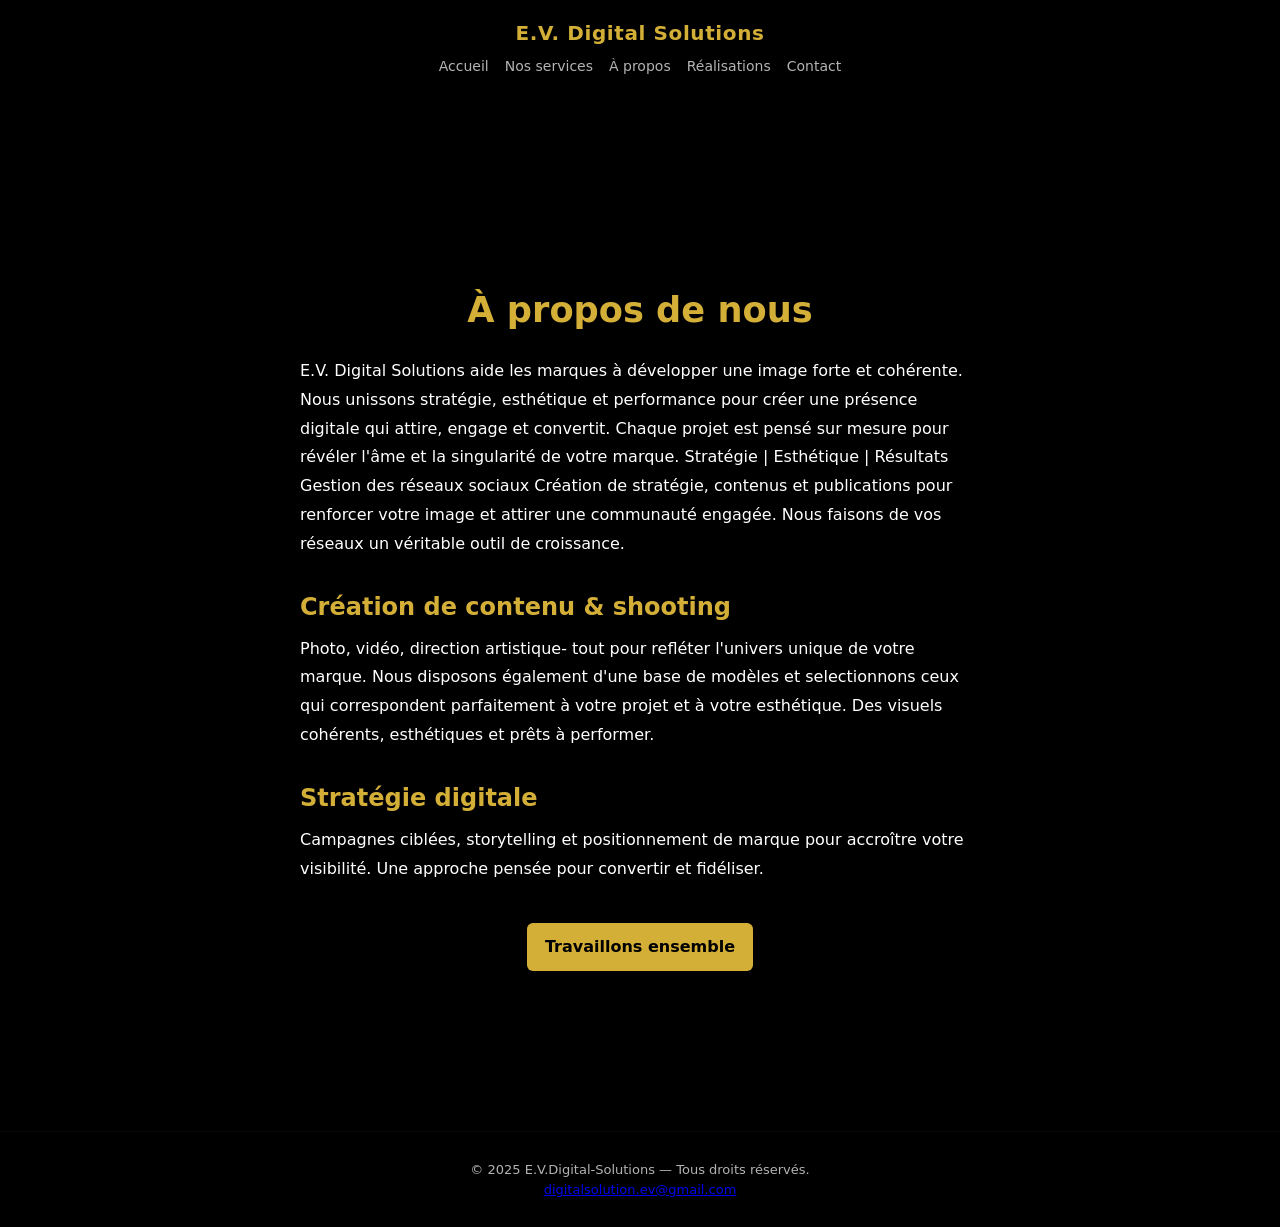
==== about.html @ 2f29128d "Update title and navigation text in about.html" ====
<!doctype html>
<html lang="fr">
<head>
  <meta charset="utf-8" />
  <meta name="viewport" content="width=device-width,initial-scale=1" />
  <title>À propos — E.V. Digital Solutions</title>
  <link rel="stylesheet" href="styles.css">
</head>
<body>
  <header class="site-header">
    <div class="logo">E.V. Digital Solutions</div>
    <nav class="nav">
      <a href="index.html#home">Accueil</a>
      <a href="index.html#services">Nos services</a>
      <a href="about.html" class="active">À propos</a>
      <a href="index.html#work">Réalisations</a>
      <a href="contact.html">Contact</a>
    </nav>
  </header>

  <main>
    <section id="about" class="about-section section">
      <div class="container narrow">
        <h1>À propos de nous</h1>
        <p class="intro-text">
          E.V. Digital Solutions aide les marques à développer une image forte et cohérente. Nous unissons stratégie, esthétique et performance pour créer une présence digitale qui attire, engage et convertit. Chaque projet est pensé sur mesure pour révéler l'âme et la singularité de votre marque. 
          Stratégie | Esthétique | Résultats
          Gestion des réseaux sociaux
          Création de stratégie, contenus et publications pour renforcer votre image et attirer une communauté engagée.
          Nous faisons de vos réseaux un véritable outil de croissance.
        </p>

        <h2>Création de contenu & shooting</h2>
        <p>Photo, vidéo, direction artistique- tout pour refléter l'univers unique de votre marque.
        Nous disposons également d'une base de modèles et selectionnons ceux qui correspondent parfaitement à votre projet et à votre esthétique.
        Des visuels cohérents, esthétiques et prêts à performer.
        </p>

        <h2>Stratégie digitale</h2>
        <p>Campagnes ciblées, storytelling et positionnement de marque pour accroître votre visibilité.
          Une approche pensée pour convertir et fidéliser.
        </p>

        <div class="cta-container">
          <a class="btn btn-primary" href="contact.html">Travaillons ensemble</a>
        </div>
      </div>
    </section>
  </main>

  <footer class="site-footer">
    <div>© 2025 E.V.Digital-Solutions — Tous droits réservés.</div>
    <div><a class="email-link" href="mailto:digitalsolution.ev@gmail.com">digitalsolution.ev@gmail.com</a></div>
  </footer>

</body>
</html>
---- styles.css ----
:root{
  --bg:#000000;
  --text:#ffffff;
  --gold:#d4af37;
  --muted:rgba(255,255,255,0.7);
  --maxw:1100px;
  --radius:8px;
  font-family: 'Poppins', system-ui, -apple-system, 'Segoe UI', Roboto, 'Helvetica Neue', Arial;
}

*{box-sizing:border-box}
html,body{height:100%}
body{
  margin:0;
  background:var(--bg);
  color:var(--text);
  -webkit-font-smoothing:antialiased;
  -moz-osx-font-smoothing:grayscale;
  line-height:1.5;
}

.container{max-width:var(--maxw);margin:0 auto;padding:60px 20px}
.narrow{max-width:720px}

.site-header{
  position:sticky;top:0;z-index:30;
  background:linear-gradient(90deg, rgba(0,0,0,0.9), rgba(0,0,0,0.85));
  backdrop-filter: blur(4px);
  padding:18px 20px;
  display:flex;align-items:center;justify-content:center;flex-direction:column;
}

.logo{
  color:var(--gold);
  font-weight:700;
  font-size:20px;
  letter-spacing:0.6px;
}

.nav{margin-top:8px;display:flex;gap:16px}
.nav a{color:var(--muted);text-decoration:none;font-size:14px}
.nav a:hover{color:var(--gold)}

.hero{padding:80px 0 40px;text-align:center}
.hero h1{font-size:28px;margin:0 0 12px;font-weight:600}
.tagline{color:var(--gold);font-weight:600;margin-bottom:12px}
.lead{color:var(--muted);max-width:760px;margin:0 auto 18px}

.cta-row{display:flex;gap:12px;justify-content:center;flex-wrap:wrap;margin-top:12px}
.btn{display:inline-block;padding:12px 18px;border-radius:6px;text-decoration:none;font-weight:600}
.btn-primary{background:var(--gold);color:#000}
.btn-outline{border:1px solid rgba(255,255,255,0.08);color:var(--text);background:transparent}

.section{padding:60px 0}
.services .cards{display:grid;grid-template-columns:repeat(auto-fit,minmax(220px,1fr));gap:20px;margin-top:24px}
.card{background:rgba(255,255,255,0.03);padding:20px;border-radius:10px;border:1px solid rgba(255,255,255,0.03)}
.card h3{margin-top:0;color:var(--gold)}
.card p{color:var(--muted);margin-bottom:0}

/* work */
.work .work-cta{margin-top:18px;display:flex;gap:12px;justify-content:center}

/* contact brief */
.contact-brief{background:linear-gradient(180deg, rgba(255,255,255,0.02), rgba(255,255,255,0.01));text-align:center;border-top:1px solid rgba(255,255,255,0.03)}

/* footer */
.site-footer{padding:28px 20px;text-align:center;border-top:1px solid rgba(255,255,255,0.03);color:var(--muted);font-size:13px}

/* contact page */
.contact-page .contact-form{display:flex;flex-direction:column;gap:12px;margin-top:18px}
.contact-form input,.contact-form textarea{background:rgba(255,255,255,0.02);border:1px solid rgba(255,255,255,0.04);color:var(--text);padding:12px;border-radius:6px}
.contact-form label{font-size:13px;color:var(--muted)}
.small{color:var(--muted);font-size:13px;margin-top:12px}

/* reveal animation */
.reveal{opacity:0;transform:translateY(10px);transition:opacity .6s ease,transform .6s ease}
.reveal.visible{opacity:1;transform:none}/* Styles spécifiques pour la page À propos */
.about-section {
  padding: 100px 20px;
  background-color: #000;
  color: #fff;
  text-align: left;
}

.about-section h1 {
  color: #d4af37; /* doré */
  font-size: 2.2rem;
  margin-bottom: 20px;
  text-align: center;
}

.about-section h2 {
  color: #d4af37;
  margin-top: 30px;
  margin-bottom: 10px;
}

.about-section p {
  line-height: 1.8;
  max-width: 900px;
  margin: 0 auto 20px auto;
}

.cta-container {
  text-align: center;
  margin-top: 40px;
}

/* responsive */
@media (max-width:720px){
  .container{padding:36px 18px}
  .hero h1{font-size:20px}
  .nav{flex-wrap:wrap;gap:8px}
}
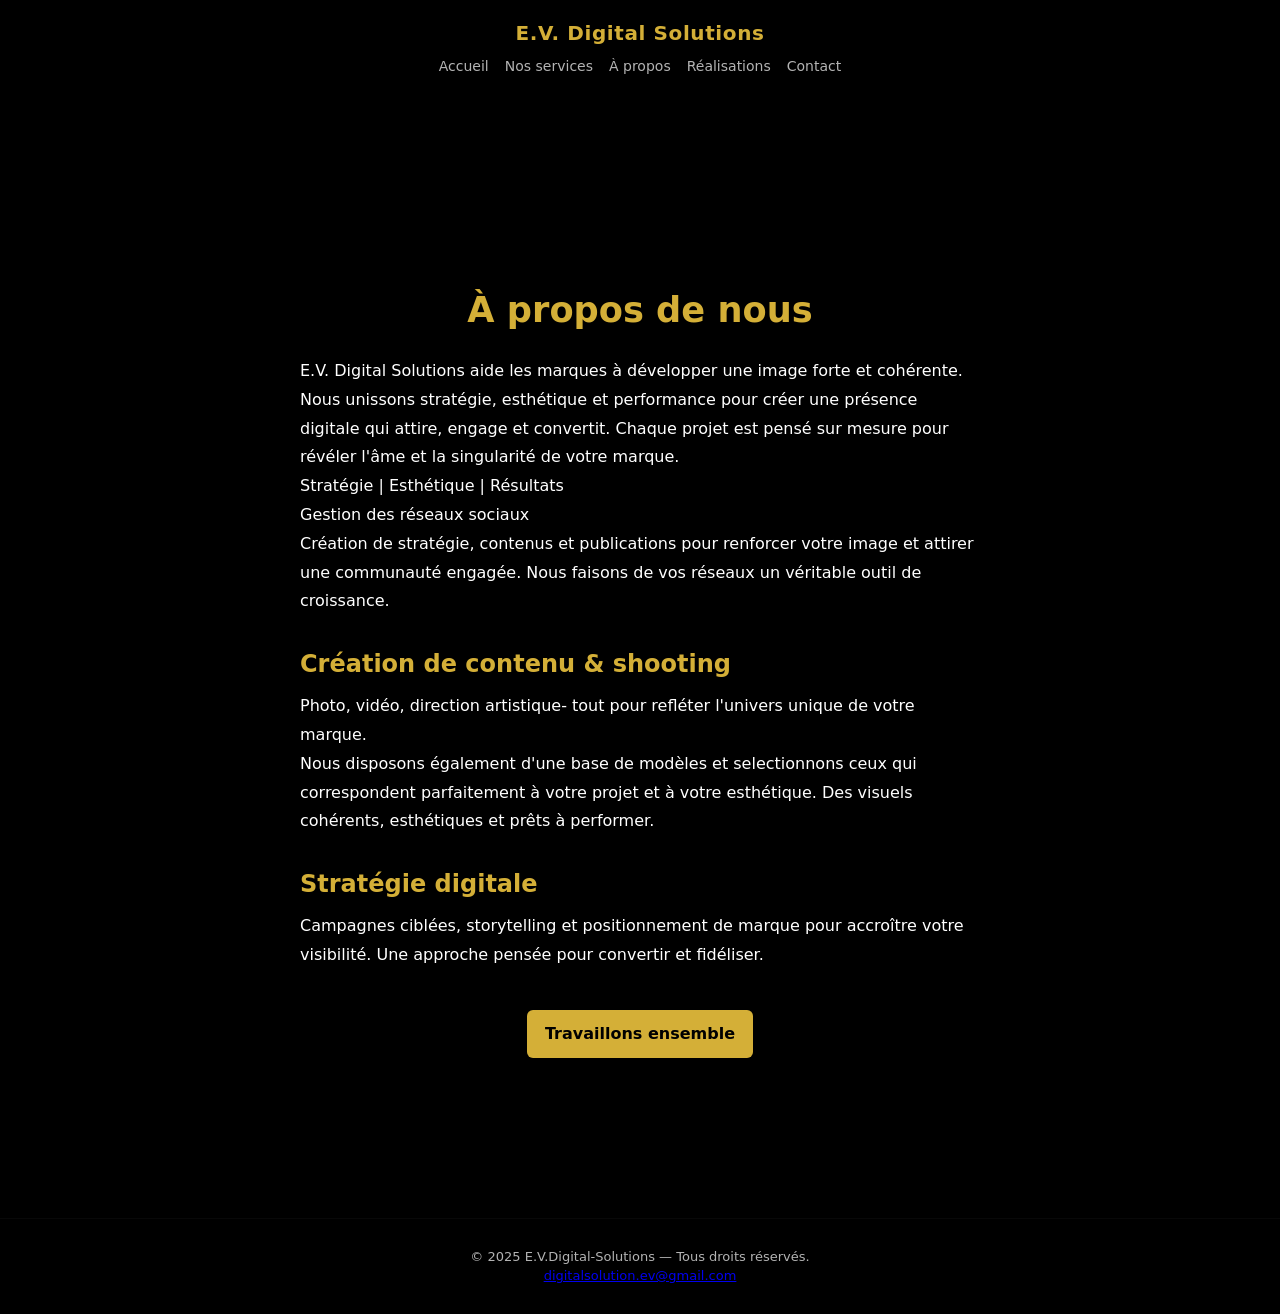
==== commit cab961a9: "Enhance text formatting in about.html Added line breaks for better text formatting in the about sect" ====
--- a/about.html
+++ b/about.html
@@ -23,15 +23,15 @@
       <div class="container narrow">
         <h1>À propos de nous</h1>
         <p class="intro-text">
-          E.V. Digital Solutions aide les marques à développer une image forte et cohérente. Nous unissons stratégie, esthétique et performance pour créer une présence digitale qui attire, engage et convertit. Chaque projet est pensé sur mesure pour révéler l'âme et la singularité de votre marque. 
-          Stratégie | Esthétique | Résultats
-          Gestion des réseaux sociaux
+          E.V. Digital Solutions aide les marques à développer une image forte et cohérente. Nous unissons stratégie, esthétique et performance pour créer une présence digitale qui attire, engage et convertit. Chaque projet est pensé sur mesure pour révéler l'âme et la singularité de votre marque. <br>
+          Stratégie | Esthétique | Résultats<br>
+          Gestion des réseaux sociaux<br>
           Création de stratégie, contenus et publications pour renforcer votre image et attirer une communauté engagée.
           Nous faisons de vos réseaux un véritable outil de croissance.
         </p>
 
         <h2>Création de contenu & shooting</h2>
-        <p>Photo, vidéo, direction artistique- tout pour refléter l'univers unique de votre marque.
+        <p>Photo, vidéo, direction artistique- tout pour refléter l'univers unique de votre marque.<br>
         Nous disposons également d'une base de modèles et selectionnons ceux qui correspondent parfaitement à votre projet et à votre esthétique.
         Des visuels cohérents, esthétiques et prêts à performer.
         </p>
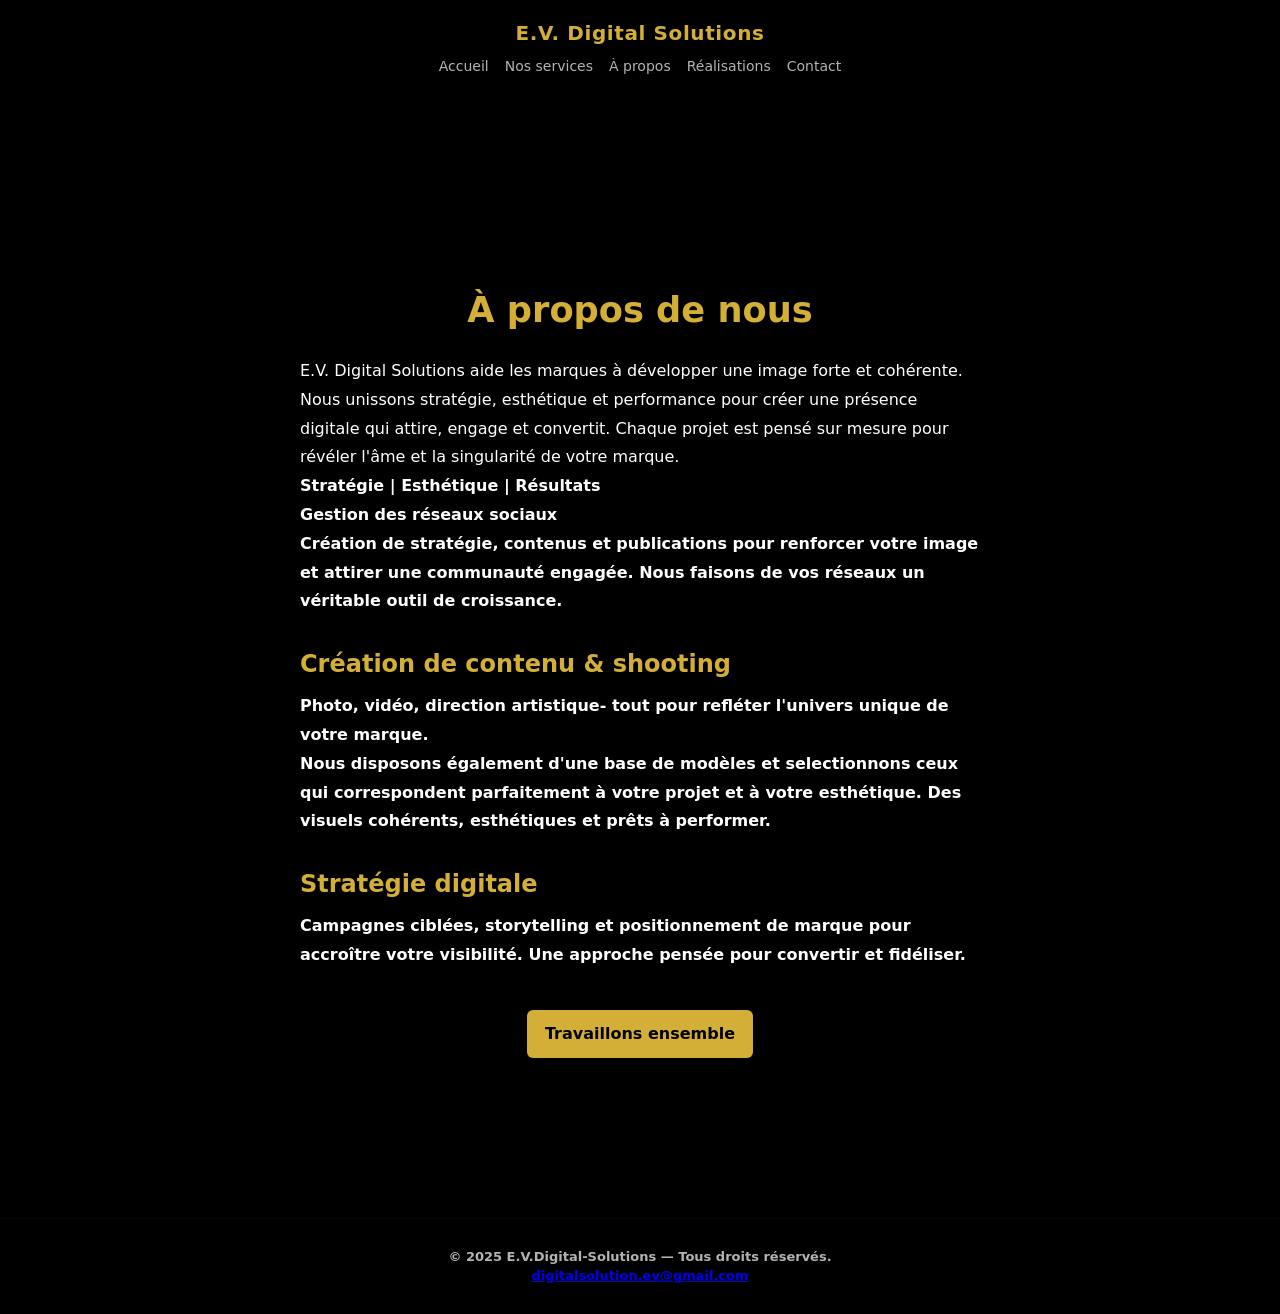
==== commit 16d50fb9: "Bold key terms in about section Emphasize key terms in the introduction paragraph." ====
--- a/about.html
+++ b/about.html
@@ -24,7 +24,7 @@
         <h1>À propos de nous</h1>
         <p class="intro-text">
           E.V. Digital Solutions aide les marques à développer une image forte et cohérente. Nous unissons stratégie, esthétique et performance pour créer une présence digitale qui attire, engage et convertit. Chaque projet est pensé sur mesure pour révéler l'âme et la singularité de votre marque. <br>
-          Stratégie | Esthétique | Résultats<br>
+          <strong>Stratégie | Esthétique | Résultats<strong><br>
           Gestion des réseaux sociaux<br>
           Création de stratégie, contenus et publications pour renforcer votre image et attirer une communauté engagée.
           Nous faisons de vos réseaux un véritable outil de croissance.
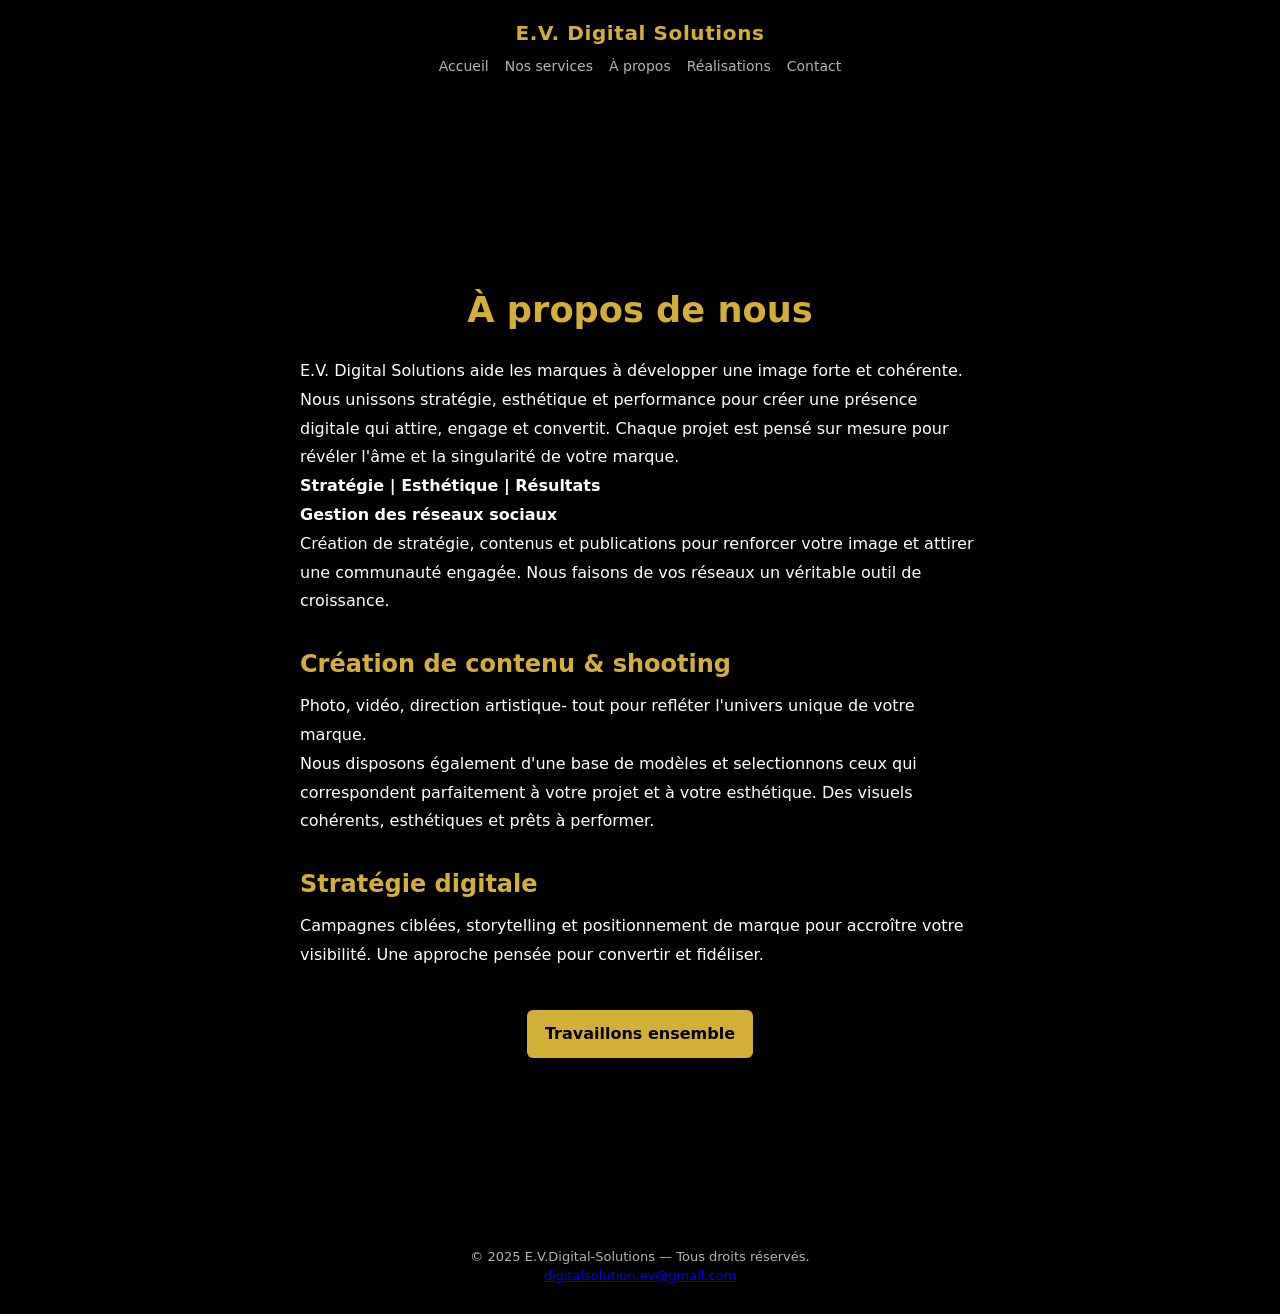
==== commit 46e5be47: "Fix HTML tag closure for strong element" ====
--- a/about.html
+++ b/about.html
@@ -24,8 +24,8 @@
         <h1>À propos de nous</h1>
         <p class="intro-text">
           E.V. Digital Solutions aide les marques à développer une image forte et cohérente. Nous unissons stratégie, esthétique et performance pour créer une présence digitale qui attire, engage et convertit. Chaque projet est pensé sur mesure pour révéler l'âme et la singularité de votre marque. <br>
-          <strong>Stratégie | Esthétique | Résultats<strong><br>
-          Gestion des réseaux sociaux<br>
+          <strong>Stratégie | Esthétique | Résultats<br>
+          Gestion des réseaux sociaux</strong><br>
           Création de stratégie, contenus et publications pour renforcer votre image et attirer une communauté engagée.
           Nous faisons de vos réseaux un véritable outil de croissance.
         </p>
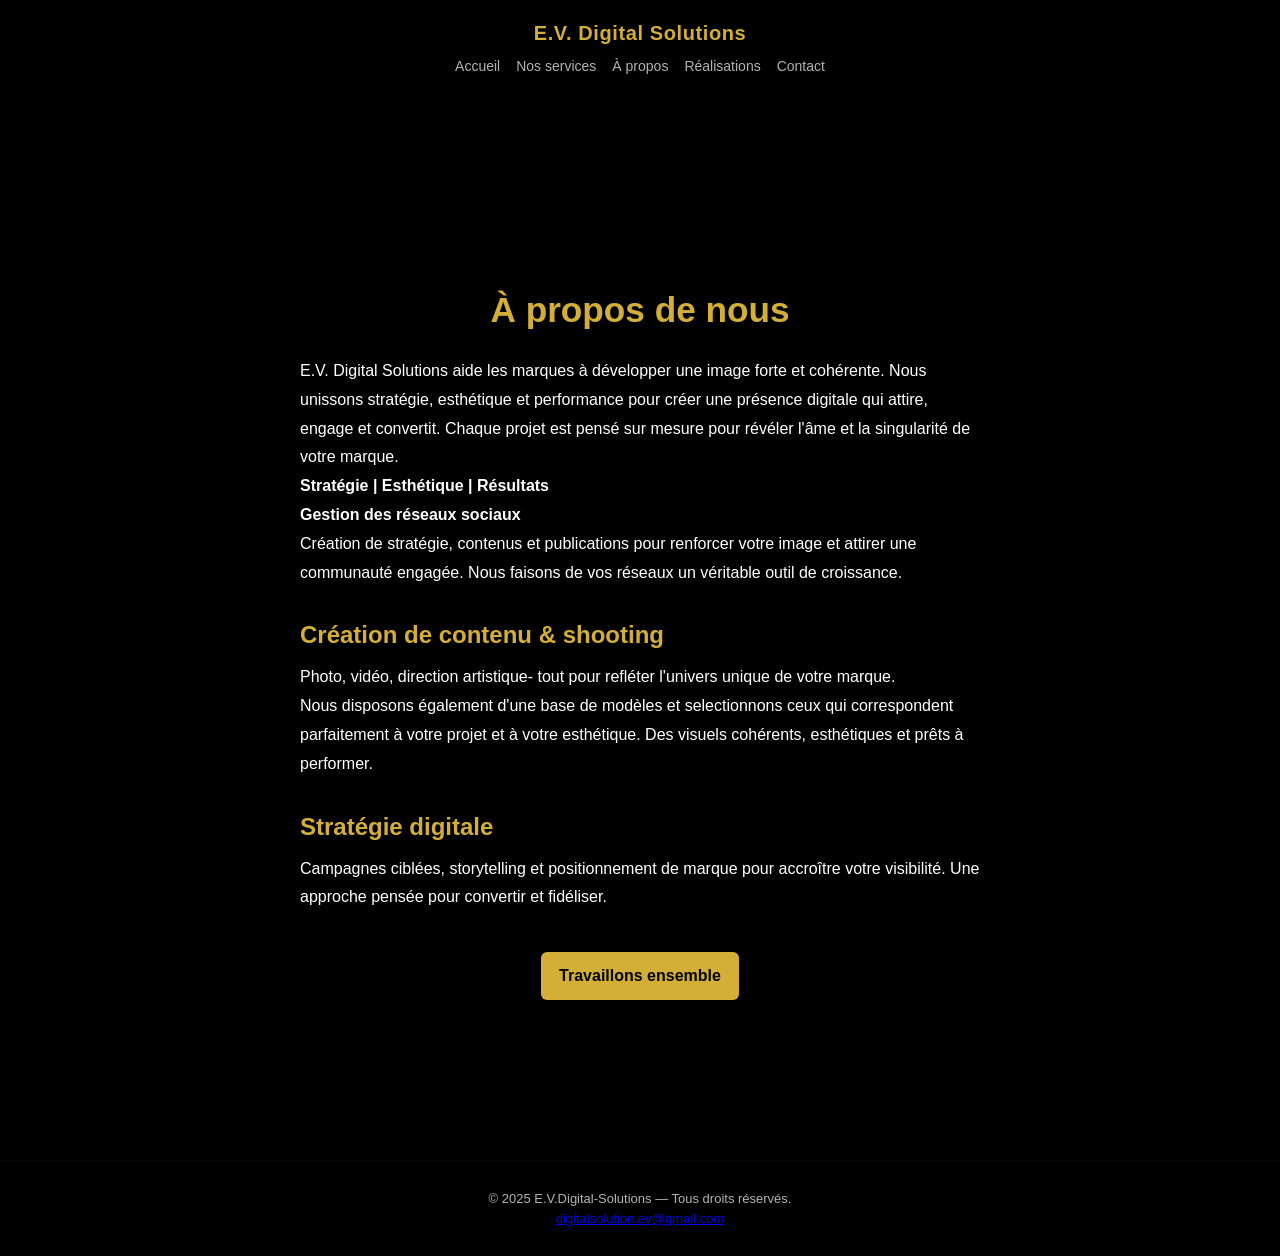
==== commit cc944324: "Fix link to services page in about.html" ====
--- a/about.html
+++ b/about.html
@@ -11,7 +11,7 @@
     <div class="logo">E.V. Digital Solutions</div>
     <nav class="nav">
       <a href="index.html#home">Accueil</a>
-      <a href="index.html#services">Nos services</a>
+      <a href="services.html">Nos services</a>
       <a href="about.html" class="active">À propos</a>
       <a href="index.html#work">Réalisations</a>
       <a href="contact.html">Contact</a>
@@ -25,7 +25,7 @@
         <p class="intro-text">
           E.V. Digital Solutions aide les marques à développer une image forte et cohérente. Nous unissons stratégie, esthétique et performance pour créer une présence digitale qui attire, engage et convertit. Chaque projet est pensé sur mesure pour révéler l'âme et la singularité de votre marque. <br>
           <strong>Stratégie | Esthétique | Résultats<br>
-          Gestion des réseaux sociaux</strong><br>
+          Gestion des réseaux sociaux<br></strong>
           Création de stratégie, contenus et publications pour renforcer votre image et attirer une communauté engagée.
           Nous faisons de vos réseaux un véritable outil de croissance.
         </p>
--- a/styles.css
+++ b/styles.css
@@ -113,3 +113,26 @@
   .hero h1{font-size:20px}
   .nav{flex-wrap:wrap;gap:8px}
 }
+body {
+  margin: 0;
+  font-family: 'Arial', sans-serif;
+  background-color: #000;
+  color: #fff;
+}
+.services-page {
+  padding: 80px 10%;
+}
+
+.service-block {
+  margin-bottom: 40px;
+}
+
+.service-block h2 {
+  color: #d4af37; /* doré */
+  margin-bottom: 10px;
+}
+
+.service-block p {
+  color: #ddd;
+  line-height: 1.6;
+}
